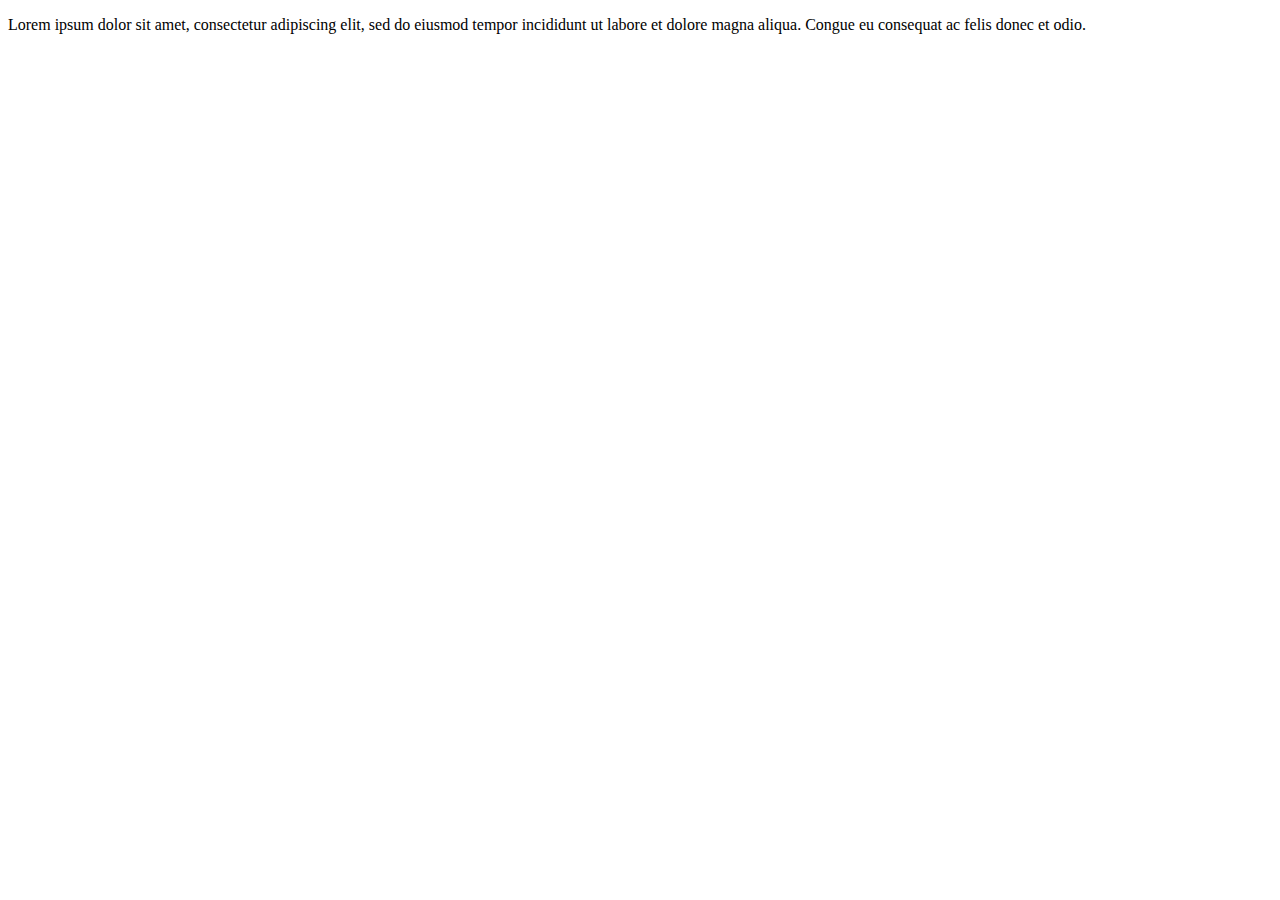
==== index.html @ ac9d3367 "Display sequence of all characters to the right of the character/letter directly under the caret" ====
<!DOCTYPE html>
<html lang="en">
<head>
    <meta charset="UTF-8">
    <meta name="viewport" content="width=device-width, initial-scale=1.0">
    <meta http-equiv="X-UA-Compatible" content="ie=edge">
    <title>Glossary demo</title>
</head>
<body>

        <p><span>Lorem ipsum dolor sit amet, consectetur adipiscing elit, sed do eiusmod tempor</span> incididunt ut labore et dolore magna aliqua. Congue eu consequat ac felis donec et odio. </p>

    <script>

        

        document.addEventListener("DOMContentLoaded", function() {

            document.addEventListener("mousemove", function(e) {
                
                let range;
                let textNode;
                let offset;

                // Get the character under the caret
                if (document.caretRangeFromPoint) {
                    range = document.caretRangeFromPoint(e.clientX, e.clientY);
                    textNode = range.startContainer;
                    offset = range.startOffset;
                } else {
                    console.log("caretRangeFromPoint is not supported on your browser");
                    return;
                }

                // Scan to the right of the character to discover the rest of the word
                let endOfWord = 1;

                while (textNode.textContent[offset + endOfWord] != " ") {
                    endOfWord++;
                }

                // Print out that word to the console
                console.log(textNode.textContent.slice(offset, offset + endOfWord));

            });

        });

    </script>

</body>
</html>
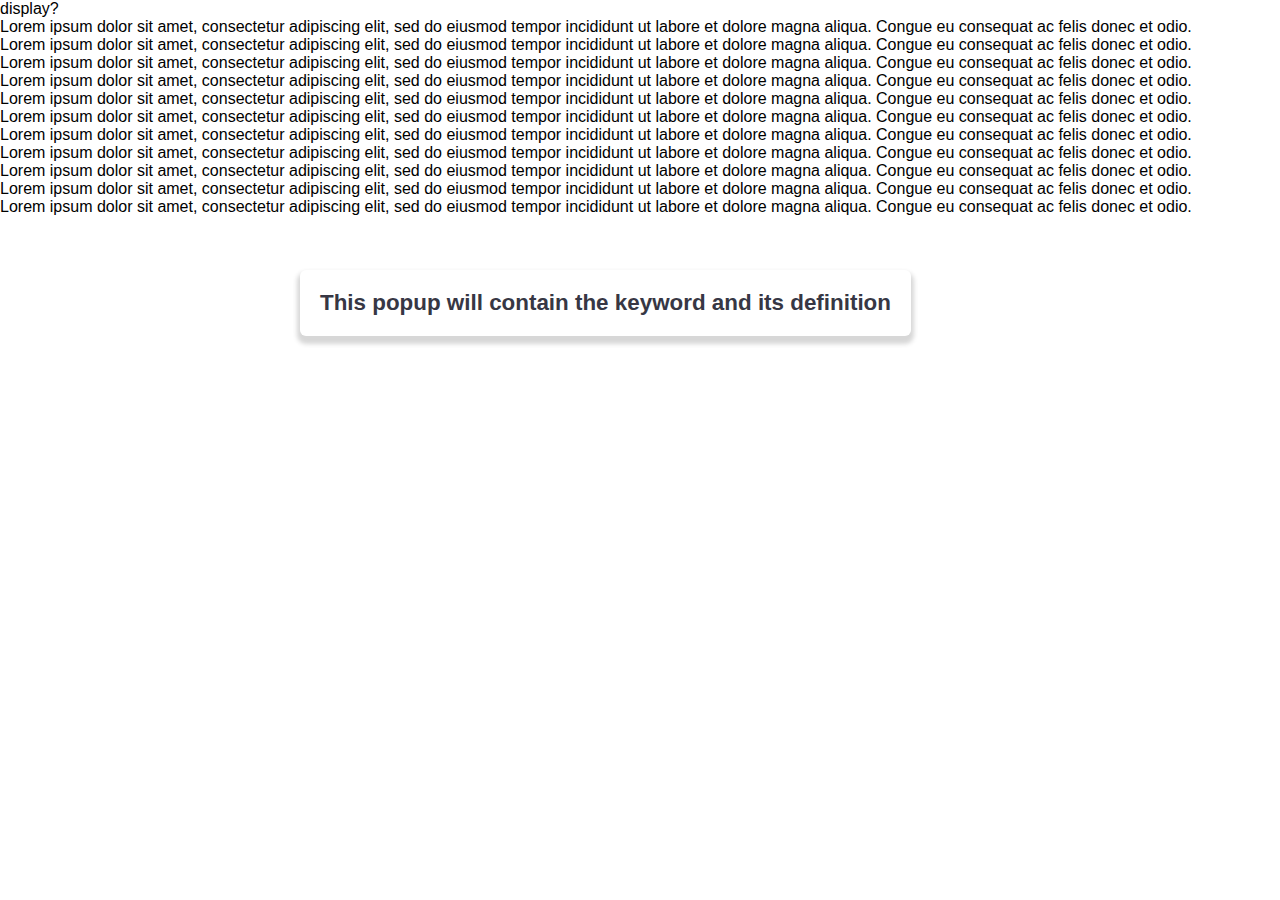
==== commit 33a247f6: "popup styling and event listeners; keyword highlight detection; initial integration of glossary/trie" ====
--- a/index.html
+++ b/index.html
@@ -4,46 +4,198 @@
     <meta charset="UTF-8">
     <meta name="viewport" content="width=device-width, initial-scale=1.0">
     <meta http-equiv="X-UA-Compatible" content="ie=edge">
-    <title>Glossary demo</title>
+    <title>Document</title>
+    <style>
+        * {
+            margin: 0;
+            padding: 0;
+            box-sizing: border-box;
+            font-family: Arial, Helvetica, sans-serif;
+        }
+    
+        #popup {
+            position: absolute;
+            top: 300px;
+            left: 300px;
+            background-color: white;
+            padding: 20px;
+            border-radius: 6px;
+            font-size: 1.4em;
+            font-weight: bold;
+            color: rgb(55, 55, 68);
+            box-shadow: 0px 5px 4px 3px rgba(71, 71, 71, 0.219);
+            display: inline-block;
+            transition: all 0.2s ease-in-out;
+        }
+
+        .slide-down {
+            transform: translateY(30px);
+        }
+
+        .slide-up {
+            transform: translateY(-30px);
+        }
+
+    </style>
 </head>
 <body>
 
-        <p><span>Lorem ipsum dolor sit amet, consectetur adipiscing elit, sed do eiusmod tempor</span> incididunt ut labore et dolore magna aliqua. Congue eu consequat ac felis donec et odio. </p>
+    <div id="popup" class="slide-up"> This popup will contain the keyword and its definition</div>
+    
+    <p>display?</p>
+    <p><span>Lorem ipsum dolor sit amet, consectetur adipiscing elit, sed do eiusmod tempor</span> incididunt ut labore et dolore magna aliqua. Congue eu consequat ac felis donec et odio. </p>
+    <p><span>Lorem ipsum dolor sit amet, consectetur adipiscing elit, sed do eiusmod tempor</span> incididunt ut labore et dolore magna aliqua. Congue eu consequat ac felis donec et odio. </p>
+    <p><span>Lorem ipsum dolor sit amet, consectetur adipiscing elit, sed do eiusmod tempor</span> incididunt ut labore et dolore magna aliqua. Congue eu consequat ac felis donec et odio. </p>
+    <p><span>Lorem ipsum dolor sit amet, consectetur adipiscing elit, sed do eiusmod tempor</span> incididunt ut labore et dolore magna aliqua. Congue eu consequat ac felis donec et odio. </p>
+    <p><span>Lorem ipsum dolor sit amet, consectetur adipiscing elit, sed do eiusmod tempor</span> incididunt ut labore et dolore magna aliqua. Congue eu consequat ac felis donec et odio. </p>
+    <p><span>Lorem ipsum dolor sit amet, consectetur adipiscing elit, sed do eiusmod tempor</span> incididunt ut labore et dolore magna aliqua. Congue eu consequat ac felis donec et odio. </p>
+    <p><span>Lorem ipsum dolor sit amet, consectetur adipiscing elit, sed do eiusmod tempor</span> incididunt ut labore et dolore magna aliqua. Congue eu consequat ac felis donec et odio. </p>
+    <p><span>Lorem ipsum dolor sit amet, consectetur adipiscing elit, sed do eiusmod tempor</span> incididunt ut labore et dolore magna aliqua. Congue eu consequat ac felis donec et odio. </p>
+    <p><span>Lorem ipsum dolor sit amet, consectetur adipiscing elit, sed do eiusmod tempor</span> incididunt ut labore et dolore magna aliqua. Congue eu consequat ac felis donec et odio. </p>
+    <p><span>Lorem ipsum dolor sit amet, consectetur adipiscing elit, sed do eiusmod tempor</span> incididunt ut labore et dolore magna aliqua. Congue eu consequat ac felis donec et odio. </p>
+    <p><span>Lorem ipsum dolor sit amet, consectetur adipiscing elit, sed do eiusmod tempor</span> incididunt ut labore et dolore magna aliqua. Congue eu consequat ac felis donec et odio. </p>
 
     <script>
-
+    
+        /*
         
-
-        document.addEventListener("DOMContentLoaded", function() {
-
-            document.addEventListener("mousemove", function(e) {
+        TODO:
+            - study Promises, callbacks in https://stackoverflow.com/questions/14220321/how-do-i-return-the-response-from-an-asynchronous-call
+            - make the loadGlossary function return the desired value
+            - ensure that the glossary can be converted into a Trie
+            - remove the lookup method previously imported
+            - test the glossary
+        
+        */ 
+    
+        document.addEventListener("DOMContentLoaded", function(){
+
+            // -------------- Function declarations -------------
+
+            function loadGlossary() {
+                /* Load the glossary JSON file via XHR */
+                const filepath = "./clojure/glossary.json";
+
+                let xhr = new XMLHttpRequest();
+                xhr.open('GET', filepath, true);
+                xhr.responseType = 'blob';
+                xhr.onload = function(e) { 
+                if (this.status == 200) {
+
+                        let file = new File([this.response], 'temp');
+                        let fileReader = new FileReader();
+
+                        fileReader.addEventListener('load', function(){
+                            // return JSON.parse(fileReader.result);
+                            return "Response from loadGlossary"
+                        });
+
+                        fileReader.readAsText(file);
+                    } 
+                }
+                xhr.send();
+            }
+
+            function display(word, definition, x, y) {
+                /* Displays the popup in the new location
+                   with the current keyword and its definition */
+
+                // Delta values ensures the popup always  
+                // appears under the user's cursor
+                const Ydelta = 0;
+                const Xdelta = -50;
+
+                // Reset class, text, and position
+                popup.classList.remove("slide-down");
+                popup.innerText = `${word}: ${definition}`;
+                popup.style.top = (e.clientY + Ydelta).toString() + "px";
+                popup.style.left = (e.clientX + Xdelta).toString() + "px";
+
+                // Display new popup at new location
+                setTimeout(function() {
+                    // 100ms delay required to make the transition synchronous
+                    // Otherwise, the transition will show the popup shifting
+                    // and fading in from its previous position on the screen
+                    popup.classList.add("slide-up");
+                    popup.style.opacity = 1;
+                }, 100);
+            }
+
+
+            // ------------- Trie ----------------------
+
+            function end_of_word(word, current_index) {
+                return current_index === word.length;
+            }
+
+            function current_node_contains_current_letter(word, current_index, current_node) {
+                return word[current_index] in current_node.children;
+            }
+
+            function lookup(word, glossary) {
+
+                // To keep track of the current node and letter
+                let current_node = glossary.root;
+                let current_index = 0;
+
+                // Collect results for all substrings of the word
+                // e.g. a search for 'hello' may also return the 
+                //      results for 'he' and 'hell'
+                let result_set = [];
+
+                // Traverse the Trie for as long as there are entries for each subsequent character in the word
+                while (!end_of_word(word, current_index) && current_node_contains_current_letter(word, current_index, current_node)) {
+
+                    // Update the current node
+                    current_node = current_node.children[word[current_index]];
+
+                    // Check if there is an entry stored in that node
+                    if (current_node.entry.end_of_word) {
+                        result_set.push({
+                            keyword: word.slice(0, current_index + 1),
+                            definition: current_node.entry.definition
+                        });
+                    }
+                    // Move onto the next character
+                    current_index++;
+                }
+                return result_set;
+            }
+
+            // --------- Instantiate required variables ----------
+
+            const glossary = loadGlossary();
+            console.log(glossary);
+
+            setTimeout(function() {
+                console.log(glossary);
+            }, 5000)
+
+            const popup = document.getElementById("popup");
+
+            // ------------ Register event listeners -------------
+
+            document.addEventListener("mouseup", function(e) {
                 
-                let range;
-                let textNode;
-                let offset;
-
-                // Get the character under the caret
-                if (document.caretRangeFromPoint) {
-                    range = document.caretRangeFromPoint(e.clientX, e.clientY);
-                    textNode = range.startContainer;
-                    offset = range.startOffset;
-                } else {
-                    console.log("caretRangeFromPoint is not supported on your browser");
-                    return;
+                // Get highlighted text
+                const keyword = window.getSelection().toString();
+                if (keyword.length > 0) {
+                    const entries = lookup(keyword, glossary);
+                    if (entries.length > 0) {
+                        display(keyword, "", e.clientX, e.clientY);
+                    }
                 }
-
-                // Scan to the right of the character to discover the rest of the word
-                let endOfWord = 1;
-
-                while (textNode.textContent[offset + endOfWord] != " ") {
-                    endOfWord++;
-                }
-
-                // Print out that word to the console
-                console.log(textNode.textContent.slice(offset, offset + endOfWord));
-
             });
 
+            popup.addEventListener("mouseleave", function(e) {
+
+                // Tear down current popup
+                popup.classList.remove("slide-up");
+                popup.classList.add("slide-down");
+                popup.style.opacity = 0;
+
+            });
+            
         });
 
     </script>
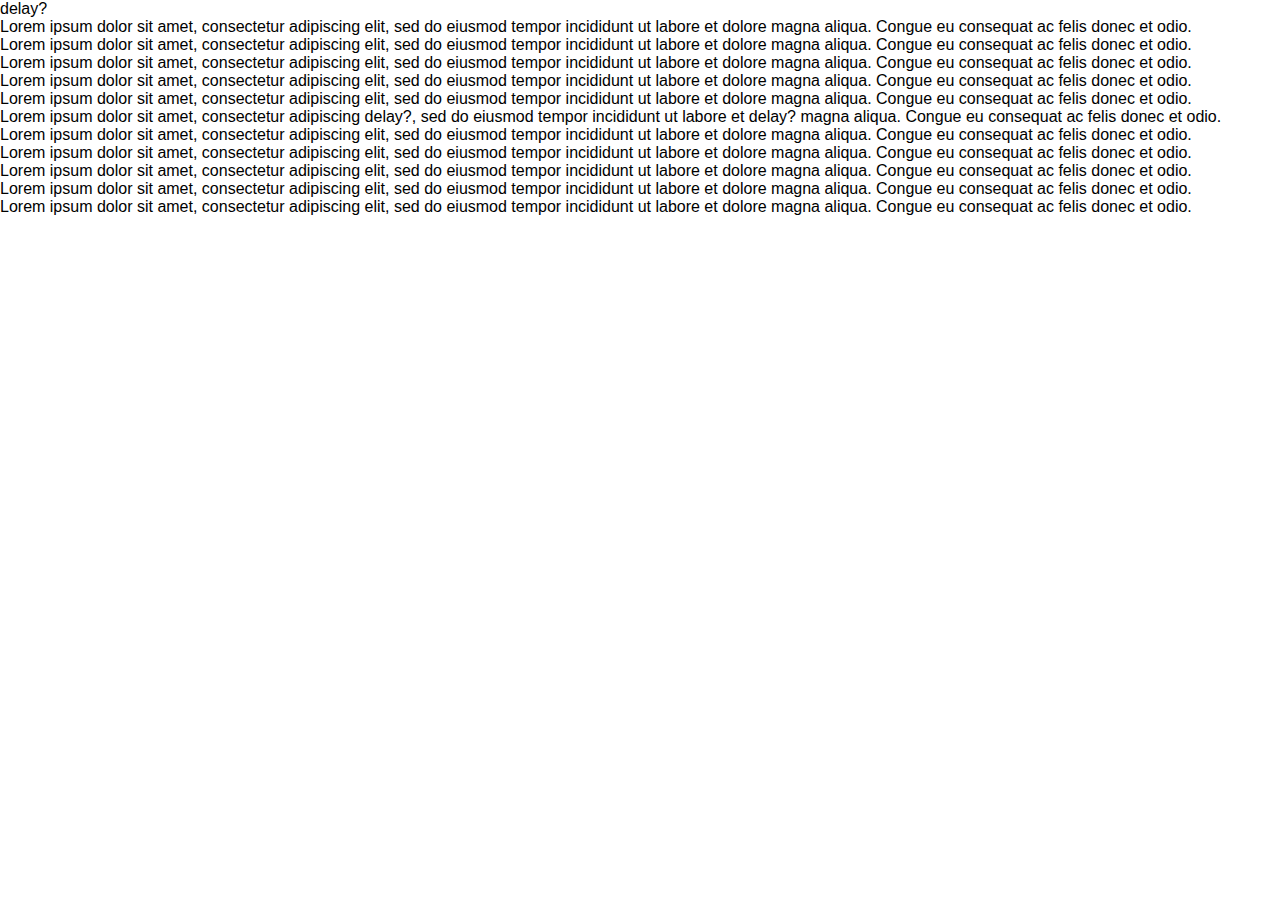
==== commit 9151eab1: "implemented fully functioning keyword/definition retrieval; display entries in popup; popup styling" ====
--- a/index.html
+++ b/index.html
@@ -11,21 +11,21 @@
             padding: 0;
             box-sizing: border-box;
             font-family: Arial, Helvetica, sans-serif;
+            list-style: none;
         }
     
         #popup {
+            min-width: 300px;
             position: absolute;
-            top: 300px;
-            left: 300px;
+            top: 0;
+            left: 0;
             background-color: white;
-            padding: 20px;
+            padding: 5px;
             border-radius: 6px;
-            font-size: 1.4em;
-            font-weight: bold;
-            color: rgb(55, 55, 68);
             box-shadow: 0px 5px 4px 3px rgba(71, 71, 71, 0.219);
             display: inline-block;
             transition: all 0.2s ease-in-out;
+            display: none;
         }
 
         .slide-down {
@@ -35,36 +35,60 @@
         .slide-up {
             transform: translateY(-30px);
         }
+
+        .entry {
+            margin: 10px auto;
+        }
+
+        .keyword {
+            font-weight: bold;
+            font-style: italic;
+            font-size: 20px;
+            padding: 10px 10px ;
+            border-bottom: 2px solid rgb(238, 239, 247);
+            color: rgb(55, 55, 68);
+        }
+
+        .definition {
+            padding: 12px;
+            color: rgb(98, 98, 109);
+        }
+
 
     </style>
 </head>
 <body>
 
-    <div id="popup" class="slide-up"> This popup will contain the keyword and its definition</div>
-    
-    <p>display?</p>
-    <p><span>Lorem ipsum dolor sit amet, consectetur adipiscing elit, sed do eiusmod tempor</span> incididunt ut labore et dolore magna aliqua. Congue eu consequat ac felis donec et odio. </p>
-    <p><span>Lorem ipsum dolor sit amet, consectetur adipiscing elit, sed do eiusmod tempor</span> incididunt ut labore et dolore magna aliqua. Congue eu consequat ac felis donec et odio. </p>
-    <p><span>Lorem ipsum dolor sit amet, consectetur adipiscing elit, sed do eiusmod tempor</span> incididunt ut labore et dolore magna aliqua. Congue eu consequat ac felis donec et odio. </p>
-    <p><span>Lorem ipsum dolor sit amet, consectetur adipiscing elit, sed do eiusmod tempor</span> incididunt ut labore et dolore magna aliqua. Congue eu consequat ac felis donec et odio. </p>
-    <p><span>Lorem ipsum dolor sit amet, consectetur adipiscing elit, sed do eiusmod tempor</span> incididunt ut labore et dolore magna aliqua. Congue eu consequat ac felis donec et odio. </p>
-    <p><span>Lorem ipsum dolor sit amet, consectetur adipiscing elit, sed do eiusmod tempor</span> incididunt ut labore et dolore magna aliqua. Congue eu consequat ac felis donec et odio. </p>
-    <p><span>Lorem ipsum dolor sit amet, consectetur adipiscing elit, sed do eiusmod tempor</span> incididunt ut labore et dolore magna aliqua. Congue eu consequat ac felis donec et odio. </p>
-    <p><span>Lorem ipsum dolor sit amet, consectetur adipiscing elit, sed do eiusmod tempor</span> incididunt ut labore et dolore magna aliqua. Congue eu consequat ac felis donec et odio. </p>
-    <p><span>Lorem ipsum dolor sit amet, consectetur adipiscing elit, sed do eiusmod tempor</span> incididunt ut labore et dolore magna aliqua. Congue eu consequat ac felis donec et odio. </p>
-    <p><span>Lorem ipsum dolor sit amet, consectetur adipiscing elit, sed do eiusmod tempor</span> incididunt ut labore et dolore magna aliqua. Congue eu consequat ac felis donec et odio. </p>
-    <p><span>Lorem ipsum dolor sit amet, consectetur adipiscing elit, sed do eiusmod tempor</span> incididunt ut labore et dolore magna aliqua. Congue eu consequat ac felis donec et odio. </p>
-
-    <script>
-    
+    <div id="popup"></div>
+    
+    <div>
+
+        <p>delay?</p>
+        <p><span>Lorem ipsum dolor sit amet, consectetur adipiscing elit, sed do eiusmod tempor</span> incididunt ut labore et dolore magna aliqua. Congue eu consequat ac felis donec et odio. </p>
+        <p><span>Lorem ipsum dolor sit amet, consectetur adipiscing elit, sed do eiusmod tempor</span> incididunt ut labore et dolore magna aliqua. Congue eu consequat ac felis donec et odio. </p>
+        <p><span>Lorem ipsum dolor sit amet, consectetur adipiscing elit, sed do eiusmod tempor</span> incididunt ut labore et dolore magna aliqua. Congue eu consequat ac felis donec et odio. </p>
+        <p><span>Lorem ipsum dolor sit amet, consectetur adipiscing elit, sed do eiusmod tempor</span> incididunt ut labore et dolore magna aliqua. Congue eu consequat ac felis donec et odio. </p>
+        <p><span>Lorem ipsum dolor sit amet, consectetur adipiscing elit, sed do eiusmod tempor</span> incididunt ut labore et dolore magna aliqua. Congue eu consequat ac felis donec et odio. </p>
+        <p><span>Lorem ipsum dolor sit amet, consectetur adipiscing delay?, sed do eiusmod tempor</span> incididunt ut labore et delay? magna aliqua. Congue eu consequat ac felis donec et odio. </p>
+        <p><span>Lorem ipsum dolor sit amet, consectetur adipiscing elit, sed do eiusmod tempor</span> incididunt ut labore et dolore magna aliqua. Congue eu consequat ac felis donec et odio. </p>
+        <p><span>Lorem ipsum dolor sit amet, consectetur adipiscing elit, sed do eiusmod tempor</span> incididunt ut labore et dolore magna aliqua. Congue eu consequat ac felis donec et odio. </p>
+        <p><span>Lorem ipsum dolor sit amet, consectetur adipiscing elit, sed do eiusmod tempor</span> incididunt ut labore et dolore magna aliqua. Congue eu consequat ac felis donec et odio. </p>
+        <p><span>Lorem ipsum dolor sit amet, consectetur adipiscing elit, sed do eiusmod tempor</span> incididunt ut labore et dolore magna aliqua. Congue eu consequat ac felis donec et odio. </p>
+        <p><span>Lorem ipsum dolor sit amet, consectetur adipiscing elit, sed do eiusmod tempor</span> incididunt ut labore et dolore magna aliqua. Congue eu consequat ac felis donec et odio. </p>
+
+    </div>
+
+    
+    <script type="module">
+    
+        import {Trie} from './trie.mjs';
+
         /*
         
-        TODO:
-            - study Promises, callbacks in https://stackoverflow.com/questions/14220321/how-do-i-return-the-response-from-an-asynchronous-call
-            - make the loadGlossary function return the desired value
-            - ensure that the glossary can be converted into a Trie
-            - remove the lookup method previously imported
-            - test the glossary
+        Issues:
+            - Popup can appear out of screen
+            - Entry leaks i.e. superfluous entries leak into the next popup
+            - For some reason the caret is prevented from highlighting
         
         */ 
     
@@ -73,30 +97,29 @@
             // -------------- Function declarations -------------
 
             function loadGlossary() {
-                /* Load the glossary JSON file via XHR */
-                const filepath = "./clojure/glossary.json";
-
-                let xhr = new XMLHttpRequest();
-                xhr.open('GET', filepath, true);
-                xhr.responseType = 'blob';
-                xhr.onload = function(e) { 
-                if (this.status == 200) {
-
-                        let file = new File([this.response], 'temp');
-                        let fileReader = new FileReader();
-
-                        fileReader.addEventListener('load', function(){
-                            // return JSON.parse(fileReader.result);
-                            return "Response from loadGlossary"
-                        });
-
-                        fileReader.readAsText(file);
-                    } 
-                }
-                xhr.send();
+
+                return new Promise(function(resolve, reject) {
+                    /* Load the glossary JSON file via XHR */
+                    const filepath = "./clojure/trie.json";
+                    let xhr = new XMLHttpRequest();
+                    xhr.open('GET', filepath, true);
+                    xhr.responseType = 'blob';
+                    xhr.onload = function(e) { 
+                    if (this.status == 200) {
+                            let file = new File([this.response], 'temp');
+                            let fileReader = new FileReader();
+                            fileReader.addEventListener('load', function(){
+                                resolve(JSON.parse(fileReader.result));
+                            });
+                            fileReader.readAsText(file);
+                        } 
+                    }
+                    xhr.onerror = reject;
+                    xhr.send();
+                });                
             }
 
-            function display(word, definition, x, y) {
+            function display(entries, x, y) {
                 /* Displays the popup in the new location
                    with the current keyword and its definition */
 
@@ -107,9 +130,32 @@
 
                 // Reset class, text, and position
                 popup.classList.remove("slide-down");
-                popup.innerText = `${word}: ${definition}`;
-                popup.style.top = (e.clientY + Ydelta).toString() + "px";
-                popup.style.left = (e.clientX + Xdelta).toString() + "px";
+                popup.style.top = (y + Ydelta).toString() + "px";
+                popup.style.left = (x + Xdelta).toString() + "px";
+                popup.style.display = 'inline-block';
+
+                // Create new HTML elements for each entry in reverse
+                // so that longer keywords are at the top of the list
+                for (let i = entries.length - 1; i >= 0; i--) {
+
+                    const newEntriesList = document.createElement('ul');
+
+                    const newEntry = document.createElement('li');
+                    newEntry.classList.add('entry');
+
+                    const newKeyword = document.createElement('div');
+                    newKeyword.classList.add('keyword');
+                    newKeyword.innerText = entries[i].keyword;
+
+                    const newDefinition = document.createElement('div');
+                    newDefinition.classList.add('definition');
+                    newDefinition.innerText = entries[i].definition;
+
+                    newEntriesList.appendChild(newKeyword);
+                    newEntriesList.appendChild(newDefinition);
+
+                    popup.appendChild(newEntriesList);
+                }
 
                 // Display new popup at new location
                 setTimeout(function() {
@@ -121,55 +167,17 @@
                 }, 100);
             }
 
-
-            // ------------- Trie ----------------------
-
-            function end_of_word(word, current_index) {
-                return current_index === word.length;
-            }
-
-            function current_node_contains_current_letter(word, current_index, current_node) {
-                return word[current_index] in current_node.children;
-            }
-
-            function lookup(word, glossary) {
-
-                // To keep track of the current node and letter
-                let current_node = glossary.root;
-                let current_index = 0;
-
-                // Collect results for all substrings of the word
-                // e.g. a search for 'hello' may also return the 
-                //      results for 'he' and 'hell'
-                let result_set = [];
-
-                // Traverse the Trie for as long as there are entries for each subsequent character in the word
-                while (!end_of_word(word, current_index) && current_node_contains_current_letter(word, current_index, current_node)) {
-
-                    // Update the current node
-                    current_node = current_node.children[word[current_index]];
-
-                    // Check if there is an entry stored in that node
-                    if (current_node.entry.end_of_word) {
-                        result_set.push({
-                            keyword: word.slice(0, current_index + 1),
-                            definition: current_node.entry.definition
-                        });
-                    }
-                    // Move onto the next character
-                    current_index++;
-                }
-                return result_set;
-            }
-
             // --------- Instantiate required variables ----------
 
-            const glossary = loadGlossary();
-            console.log(glossary);
-
-            setTimeout(function() {
-                console.log(glossary);
-            }, 5000)
+            let glossary;
+            
+            loadGlossary()
+                .then(function(result) {
+                    glossary = new Trie(result);
+                })
+                .catch(function(error) {
+                    console.log(error);
+                });
 
             const popup = document.getElementById("popup");
 
@@ -180,20 +188,29 @@
                 // Get highlighted text
                 const keyword = window.getSelection().toString();
                 if (keyword.length > 0) {
-                    const entries = lookup(keyword, glossary);
+                    const entries = glossary.lookup(keyword);
                     if (entries.length > 0) {
-                        display(keyword, "", e.clientX, e.clientY);
+                        console.log(`Entries found for: ${keyword}`);
+                        console.log(entries);
+                        display(entries, e.clientX, e.clientY);
+                    } else {
+                        console.log(`No entries found for: ${keyword}`);
                     }
                 }
             });
 
             popup.addEventListener("mouseleave", function(e) {
 
-                // Tear down current popup
+                // Make popup disappear
                 popup.classList.remove("slide-up");
                 popup.classList.add("slide-down");
                 popup.style.opacity = 0;
 
+                // Remove all entries from popup element
+                for (let i = 0; i < popup.childNodes.length; i++) {
+                    popup.removeChild(popup.childNodes[i]);
+                }
+
             });
             
         });
